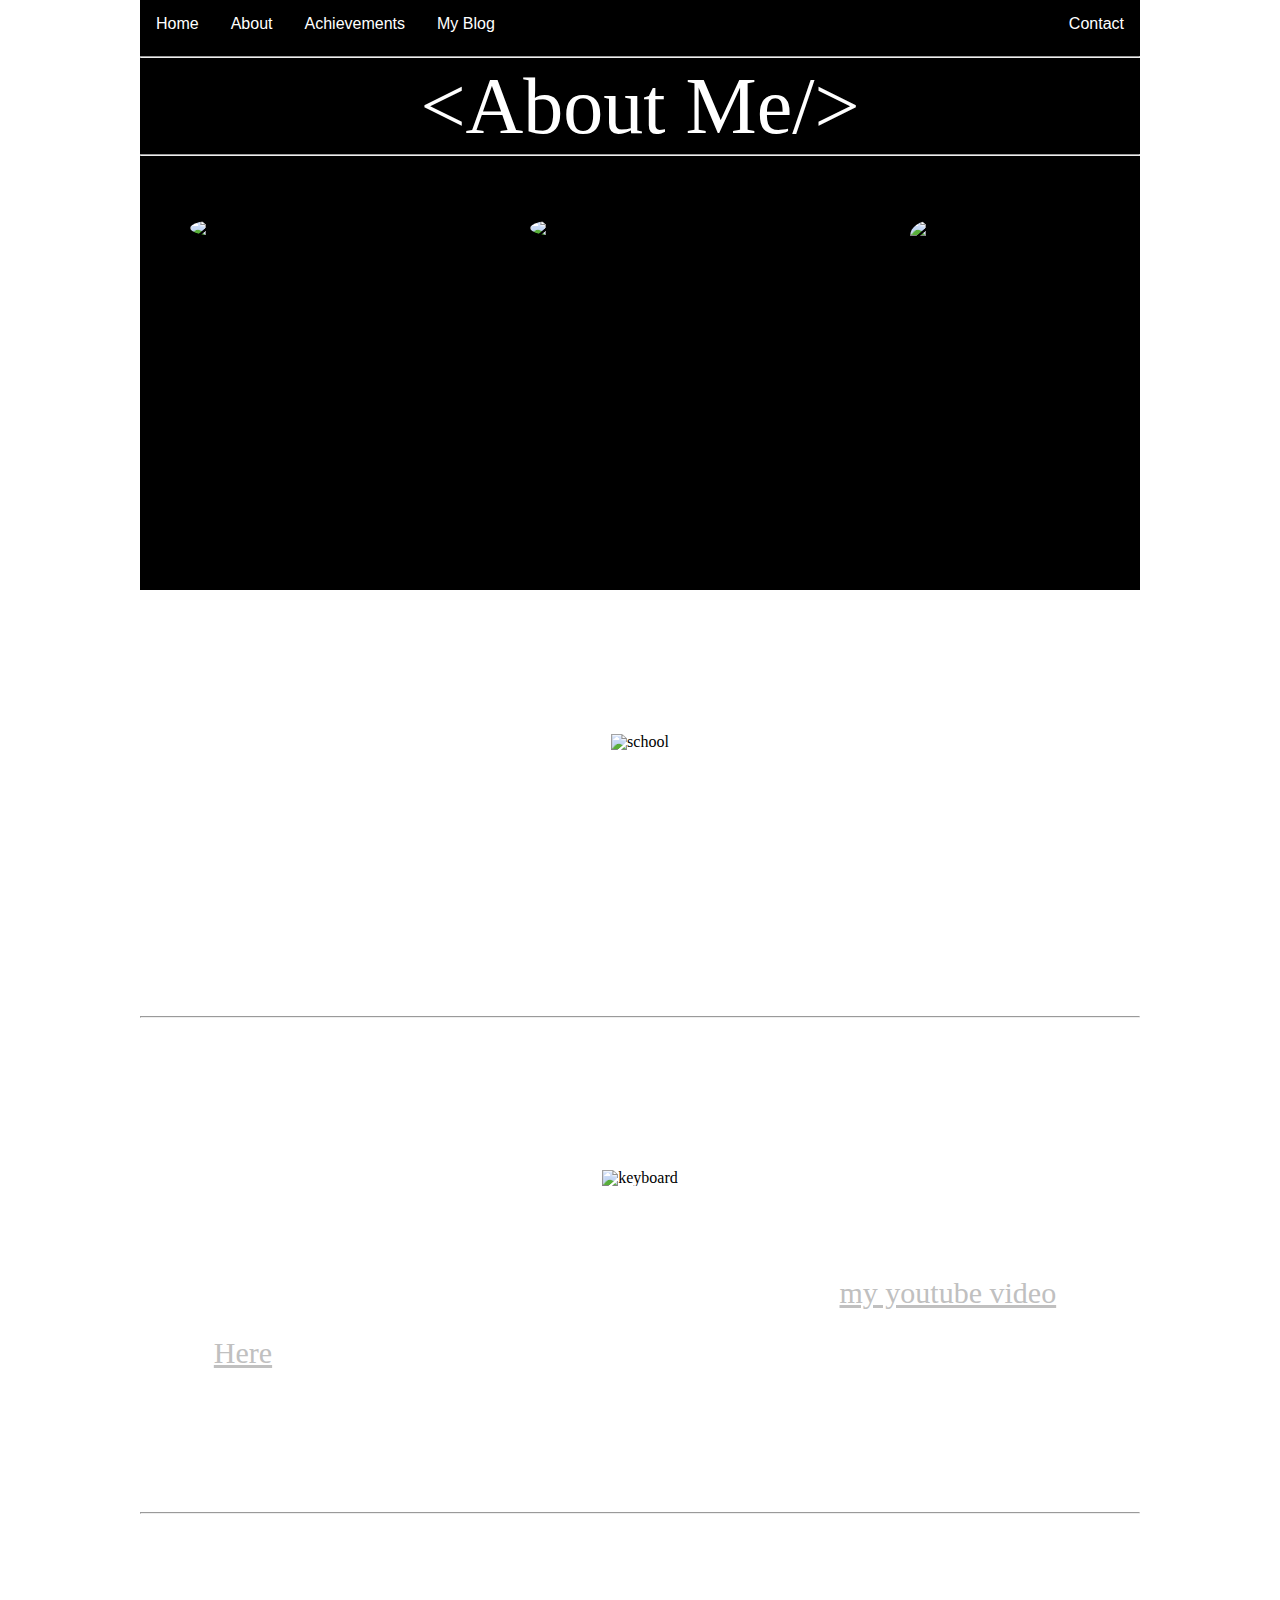
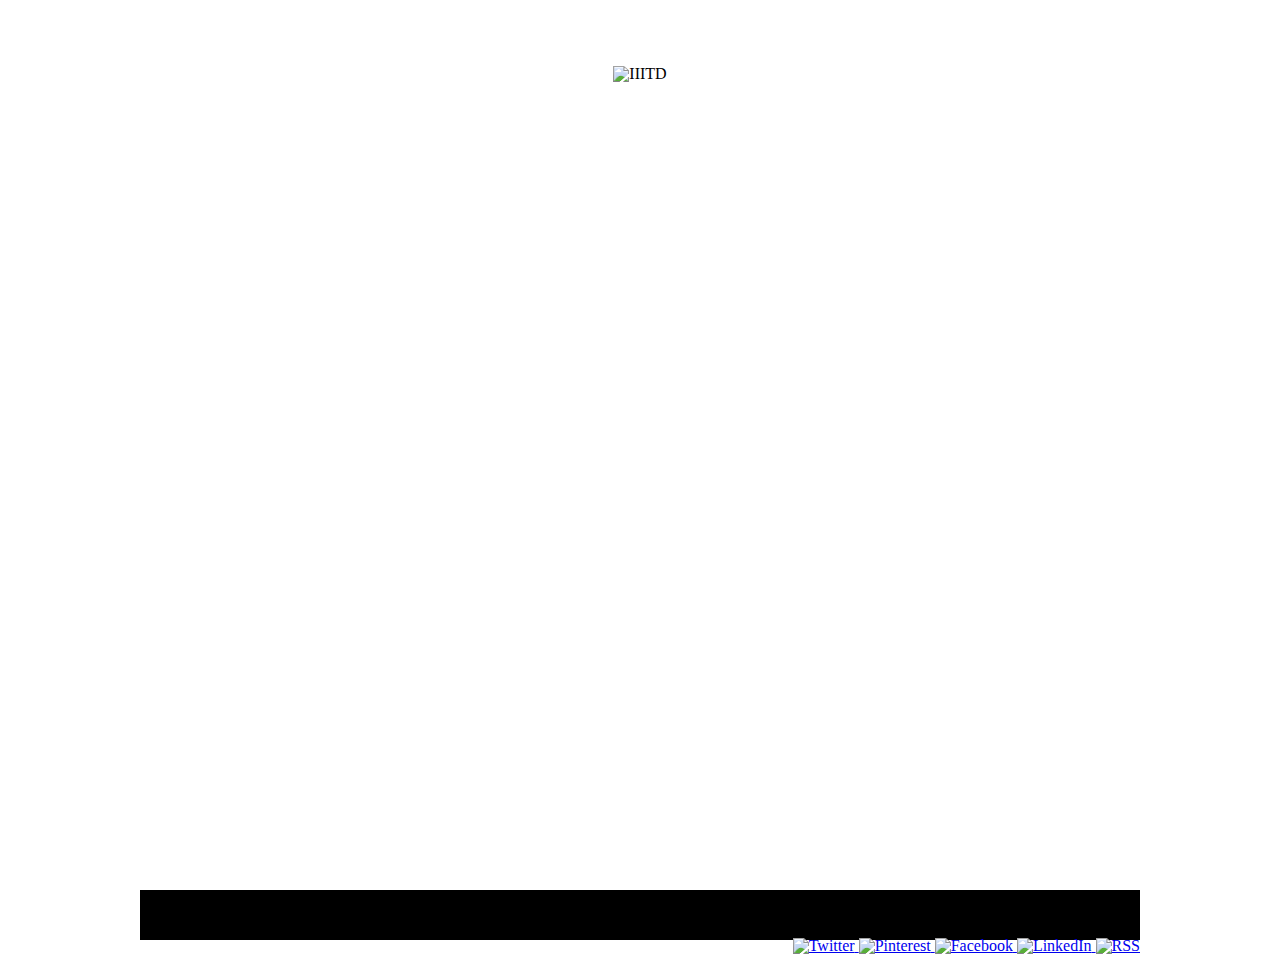
==== about.html @ 830a9a9b "Fourth commit" ====
<!DOCTYPE html>
<html lang="en">


<head>
	<meta charset="utf-8">
	<meta name="description" content="My first website with Basic HTML5 and CSS">
	<link rel="stylesheet" href="about.css"/>
	<link rel="icon" href="https://pbs.twimg.com/profile_images/715404685725736962/FJJHPv1w.jpg">
	<title>About</title>
</head>

<body>

<div class="wrapper">

<header>
<ul>
  <li><a href="index.html">Home</a></li>
  <li><a href="about.html">About</a></li>
  <li><a href="achievements.html">Achievements</a></li>
  <li ><a href="https://uvthings.blogspot.in/">My Blog</a></li>
  <li id="last"><a href="contact.html">Contact</a></li>
</ul>
<hr />
<center><div id="hov"><h1 id="head"> &lt;About Me/&gt;</h1></div></center>
<hr />

<div class="grow" id="left"><img title="First picture at IIITD" id="leftimg" src="https://scontent.fdel1-1.fna.fbcdn.net/v/t1.0-9/13924806_165590210535877_4053167235867973592_n.jpg?oh=2c96f320923a4205e37ad5f653f1cd9e&oe=588B0D2E" alt="vishaal">
</div>

<div class="grow" id="center"><img title="KABALI DA!!" id="cimg" src="https://scontent.fdel1-1.fna.fbcdn.net/v/t1.0-9/13681083_152756255152606_4108690741838722401_n.jpg?oh=0eb544f5a3211b7914fcf927e58b77e2&oe=58CC2427" alt="vishaal">
</div>

<div class="grow" id="right"><img title="That look says it all :P" id="rightimg" src="https://scontent.fdel1-1.fna.fbcdn.net/v/t1.0-9/14100438_553634761511040_693597443807720459_n.jpg?oh=3760e4219086c91937bc6f59924248ee&oe=58C6A7A7" alt="vishaal">
</div>

</header>


<main>
<br /> <br />
<center><h1 id="school">&lt;School/&gt; </h1></center>
<br /> <br /> 
<center><img title="ISWK, my first love" id="sch" src="https://www.iswkoman.com/images/innerbannerimg.jpg" alt="school" width="700px" height="200px"></center>
<center><br /><br /> <p id="des">I studied at <abbr title="Indian School Al Wadi Al Kabir">ISWK</abbr> in Muscat, Oman.</p>
<p id="des">This school has given me so much. Teachers, Friends,Memories and more.</p><p id="des"> It has moulded me into who I am today.</p><p id="des">
Even today when I think back about school, my hearts skips a beat, my mind goes rattling back</p><p id="des"> through all those memories that are never to be forgotten, that are immortal inside every ounce of my survival.</p> 
<br />
<hr style="color:white"/>
<br /><br />
<center><h1 id="school">&lt;Interests/&gt;</h1></center>
<br /> <br /> 
<center><img title="YES!! I play keyboard :P" id="sch" src="http://www.timesofoman.com/uploads/images/2016/05/25/418303.jpg" alt="keyboard" width="300px" height="200px"></center>
<center><br /><br /><p id="des">A few of my interests include-</p>
<p id="des">
<br />
Music-I play guitar and keyboard. Here is a link to <a id="vid" href="https://www.youtube.com/watch?v=ePwnpkTWUVM">my youtube video</a>
</p>
<p id="des">
Quizzing-I enjoy quizzing and love to explore the hidden secrets of our universe.<a id="quiz1" href="http://timesofoman.com/article/51194/Oman/Its-dream-come-true-for-quiz-champs-of-Omandisqussion-0disqussion-0"> Here</a> is a link if you wish to see something about my love for quizzing.
</p> 
<p id="des">
Sports-I play quite a few sports including cricket, football, badminton and table tennis. I have represented my school as well as college in cricket.</p>
<p id="des">
Photography-I also love clicking photographs of other people, the nature and anything that appeals to me.</p>
<br />
<hr style="color:white"/>
<br /><br />
<center><h1 id="school">&lt;College/&gt;</h1></center>
<br /><br />
<center><img title="IIITD" id="sch" src="http://img.collegepravesh.com/2014/06/IIIT-Delhi.jpg" alt="IIITD" width="300px" height="200px"></center>
<center><br /><br /><p id="des">I am currently studying BTech CSE at <abbr value="Indraprastha Institute of Information Technology">IIIT</abbr>, Delhi.</p>
<p id="des">I am in my First Year right now.</p><p id="des"> I am looking forward to spending the next 4 years of my life at this amazing place.</p>
</center>
<br />
</main> 




<footer style="background-color:black;height:50px;">

<div style="float:right;">
<br /> <br /> <br />
<a href="https://twitter.com/login">
<img title="Twitter" alt="Twitter" src="https://socialmediawidgets.files.wordpress.com/2014/03/01_twitter.png" width="35" height="35" />
</a>
<a href="https://www.pinterest.com/">
<img title="Pinterest" alt="Pinterest" src="https://socialmediawidgets.files.wordpress.com/2014/03/13_pinterest.png" width="35" height="35" />
</a>
<a href="https://www.facebook.com/vishaal.udandarao">
<img title="Facebook" alt="Facebook" src="https://socialmediawidgets.files.wordpress.com/2014/03/02_facebook.png" width="35" height="35" />
</a>
<a href="https://www.linkedin.com/nhome/?trk=">
<img title="LinkedIn" alt="LinkedIn" src="https://socialmediawidgets.files.wordpress.com/2014/03/07_linkedin.png" width="35" height="35" />
</a>
<a href="https://www.instagram.com/vishaal_swagger/">
<img title="Instagram" alt="RSS" src="https://socialmediawidgets.files.wordpress.com/2014/03/10_instagram.png" width="35" height="35" />
</a>
</div>

<div style="float:left";>
<br /> <br />
<br />

<h1 style="color:#ffffff;font-size:35px;">&copy;Vishaal Udandarao</h1>
</div>

</footer>

</div>












</body>
</html>
---- about.css ----
/* http://meyerweb.com/eric/tools/css/reset/ 
   v2.0 | 20110126
   License: none (public domain)
*/

html, body, div, span, applet, object, iframe,
h1, h2, h3, h4, h5, h6, p, blockquote, pre,
a, abbr, acronym, address, big, cite, code,
del, dfn, em, img, ins, kbd, q, s, samp,
small, strike, strong, sub, sup, tt, var,
b, u, i, center,
dl, dt, dd, ol, ul, li,
fieldset, form, label, legend,
table, caption, tbody, tfoot, thead, tr, th, td,
article, aside, canvas, details, embed, 
figure, figcaption, footer, header, hgroup, 
menu, nav, output, ruby, section, summary,
time, mark, audio, video {
	margin: 0;
	padding: 0;
	border: 0;
	font-size: 100%;
	font: inherit;
	vertical-align: baseline;
}
/* HTML5 display-role reset for older browsers */
article, aside, details, figcaption, figure, 
footer, header, hgroup, menu, nav, section {
	display: block;
}
body {
	line-height: 1;
}
ol, ul {
	list-style: none;
}
blockquote, q {
	quotes: none;
}
blockquote:before, blockquote:after,
q:before, q:after {
	content: '';
	content: none;
}
table {
	border-collapse: collapse;
	border-spacing: 0;
}

ul {
    list-style-type: none;
    font-family:helvetica;
    margin: 0;
    padding: 0;
    overflow: hidden;
    background-color: #000000;
}

body{

  background: url("http://www.designbolts.com/wp-content/uploads/2013/02/Light-aluminum-Grey-Seamless-Pattern-For-Website-Background.jpg");
  background-attachment: fixed;
}

header{
	background-color: #000000;
	display:block;
	height:520px;
	padding:0px 0px 70px 0px;
}

h1#head{
	font-family:verdana;
	font-size:80px;
	color:#ffffff;
	text-decoration: none;
}


#hov h1{
	 -webkit-transition: all 1s ease;
     -moz-transition: all 1s ease;
       -o-transition: all 1s ease;
      -ms-transition: all 1s ease;
          transition: all 1s ease;
          font-size:80px;
}

#hov h1:hover{
	font-size:100px;
}
li#last{
	float:right;
}

li {
    float: left;
}

li a {
    display: block;
    color: white;
    text-align: center;
    padding: 16px;
    text-decoration: none;
    -webkit-transition: all .5s ease;
     -moz-transition: all .5s ease;
       -o-transition: all .5s ease;
      -ms-transition: all .5s ease;
          transition: all .5s ease;

}

li a:hover {
    background-color: #ffffff;
    color:#000000;
    transform:scale(1.2);


}

.grow img{
	height: 200px;
  	width: 150px;
  
  	border-radius: 50%;
 
  -webkit-transition: all 1s ease;
     -moz-transition: all 1s ease;
       -o-transition: all 1s ease;
      -ms-transition: all 1s ease;
          transition: all 1s ease;
}

.grow img:hover{
	height:300px;
	width:220px;
}

#left {
position:absolute;
margin-right: auto;
margin-left: auto;
top:210px;
left:180px;
display: inline-block;
float:left;
padding:10px;
}

#center {
position:absolute;
top:210px;
margin-right: auto;
margin-left: auto;
left:520px;
display: inline-block;
padding:10px;
}
#right {
position:absolute;
top:210px;
left:900px;
margin-right: auto;
margin-left: auto;
display: inline-block;
margin-right:50%;
padding:10px;
}

main{
	
	background: url("http://static.wixstatic.com/media/d75dff_980dc06d4ddf4391b765db7ab12de0b2.jpg_srz_1024_576_85_22_0.50_1.20_0.00_jpg_srz");
	height:1900px;
	
}

#school{
	font-family:helvetica;
	font-size:80px;
	color:#ffffff;
	-webkit-transition: all .5s ease;
     -moz-transition: all .5s ease;
       -o-transition: all .5s ease;
      -ms-transition: all .5s ease;
          transition: all .5s ease;
}

#school:hover{
	font-size:90px;

}

#sch{
	-moz-box-shadow: 0 0 20px #fff;
-webkit-box-shadow: 0 0 20px #fff;
box-shadow: 0px 0px 20px #fff;
-webkit-transition: all .5s ease;
     -moz-transition: all .5s ease;
       -o-transition: all .5s ease;
      -ms-transition: all .5s ease;
          transition: all .5s ease;
}

#sch:hover{
	moz-box-shadow: 0 0 70px #fff;
-webkit-box-shadow: 0 0 70px #fff;
box-shadow: 0px 0px 100px #fff;
}


#des{

	font-size:30px;
	color:#ffffff;
} 

#vid{
	font-family: verdana;
	color:#c0c0c0;
}

#vid:hover{
	color:#000000;
}

#quiz1{
	font-family:verdana;
	color:#c0c0c0;
}


#quiz1:hover{
	color:#000000;
}

.wrapper{
	width:1000px;
	margin: 0 auto;
}
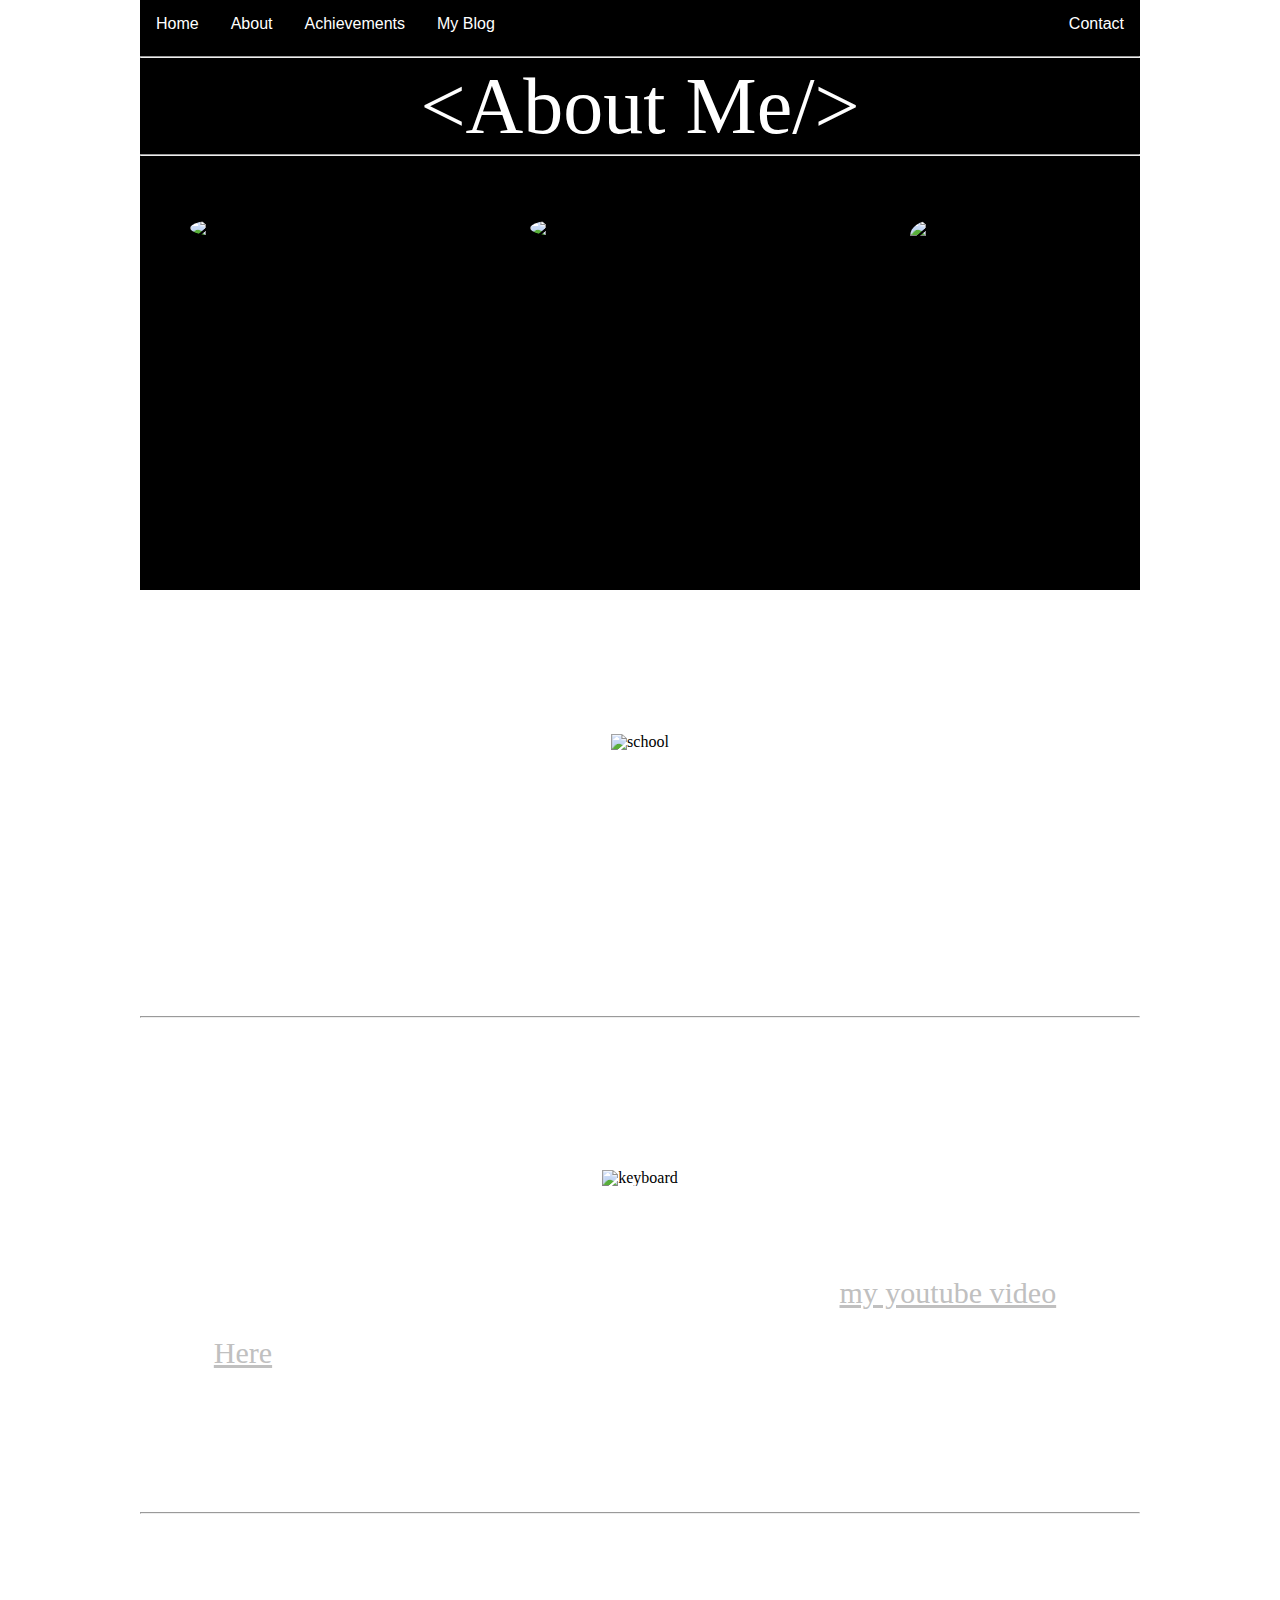
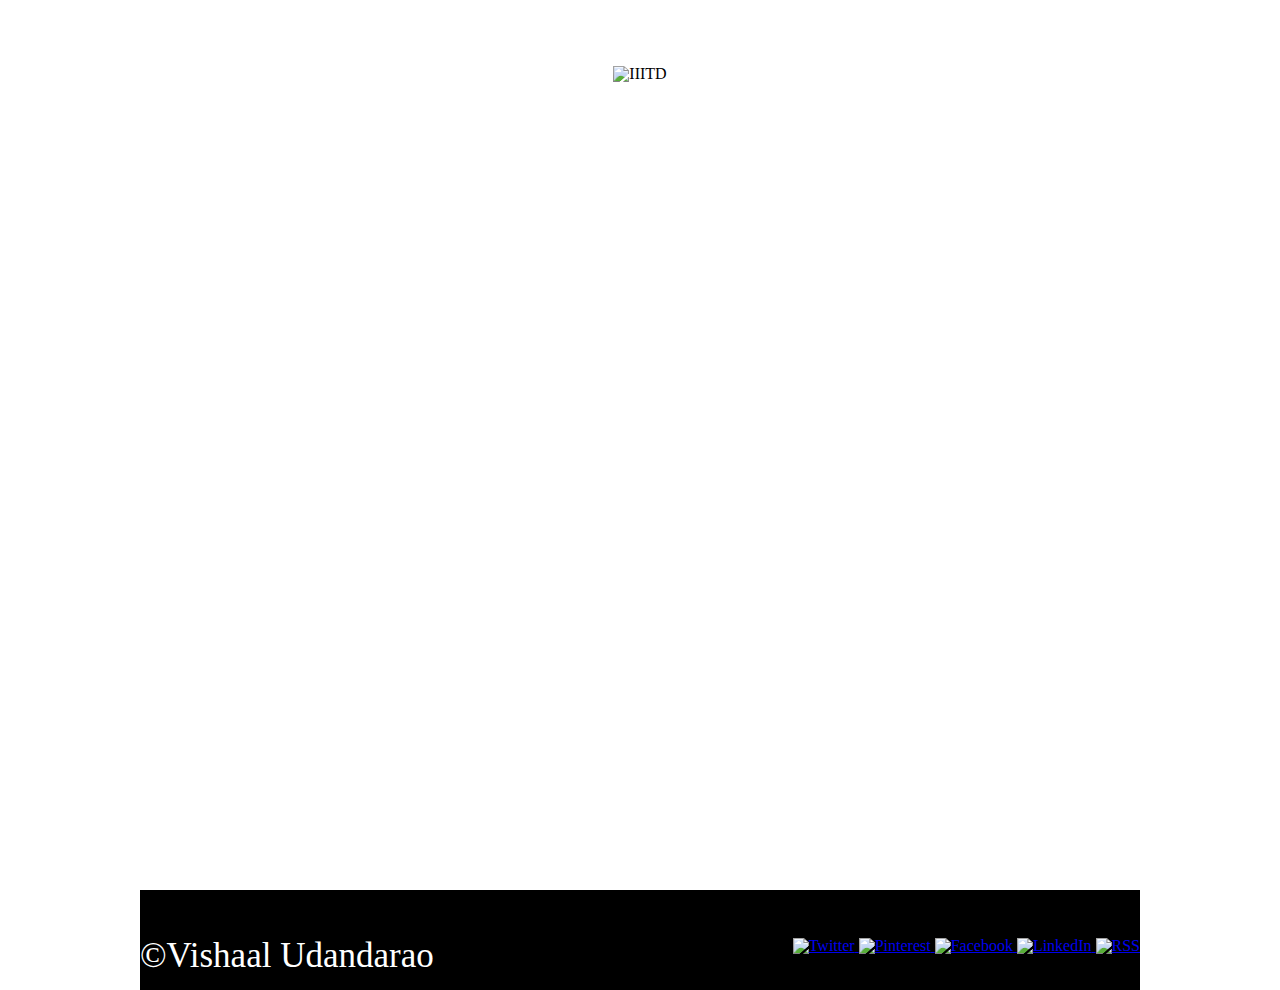
==== commit 49d0775c: "sixth commit" ====
--- a/about.html
+++ b/about.html
@@ -79,7 +79,7 @@
 
 
 
-<footer style="background-color:black;height:50px;">
+<footer style="background-color:black;height:100px;">
 
 <div style="float:right;">
 <br /> <br /> <br />
